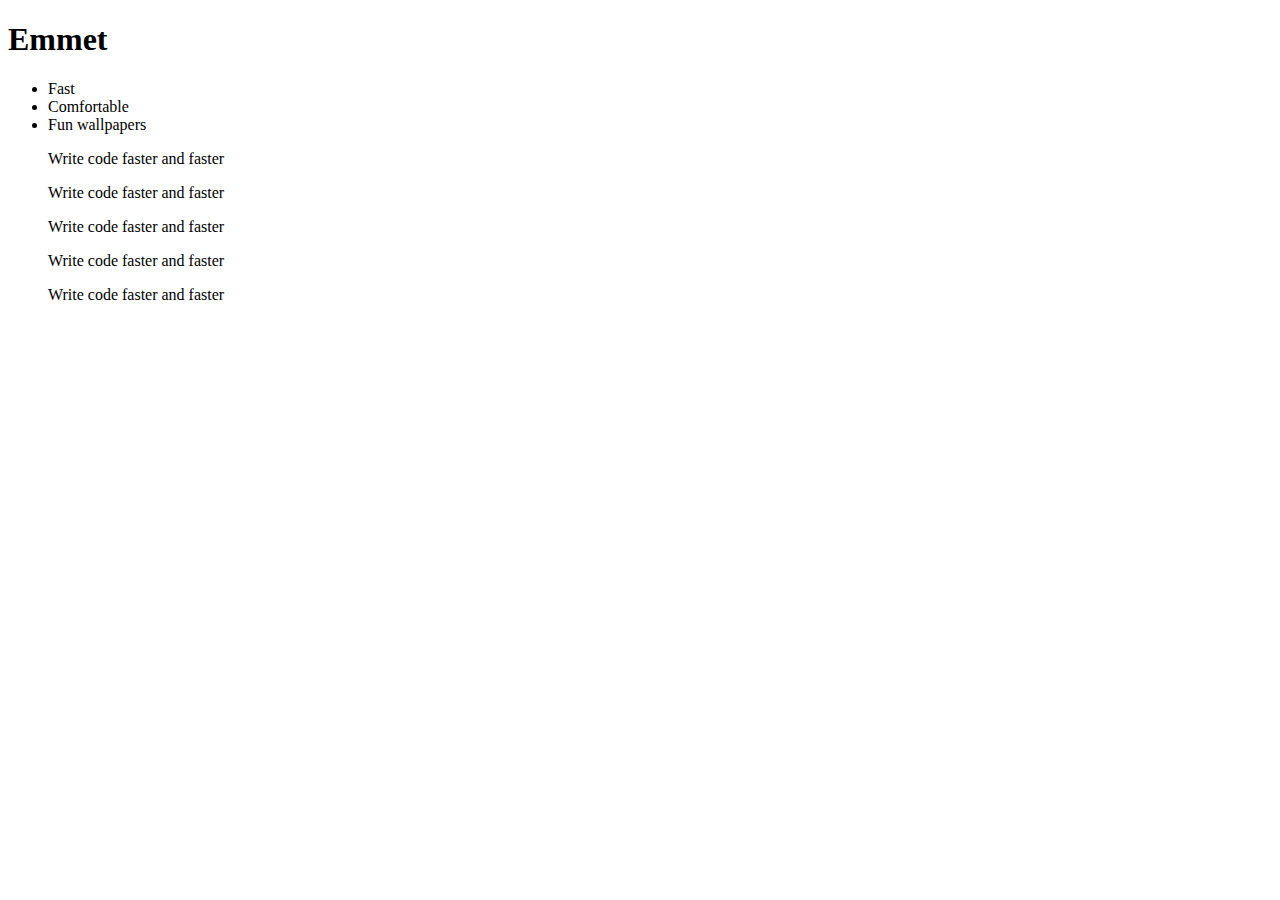
==== 22.html @ c7811b12 "Add files via upload" ====
<!DOCTYPE html>
<html lang="en" dir="ltr">
  <head>
    <meta charset="utf-8">
    <title>Card</title>
  </head>
  <body>
<main>
    <h1>Emmet</h1>
    <ul>
      <li>Fast</li>
      <li>Comfortable</li>
      <li>Fun wallpapers</li>
      <p>Write code faster and faster</p>
      <p>Write code faster and faster</p>
      <p>Write code faster and faster</p>
      <p>Write code faster and faster</p>
      <p>Write code faster and faster</p>
    </ul>
  </main>
  </body>
</html>
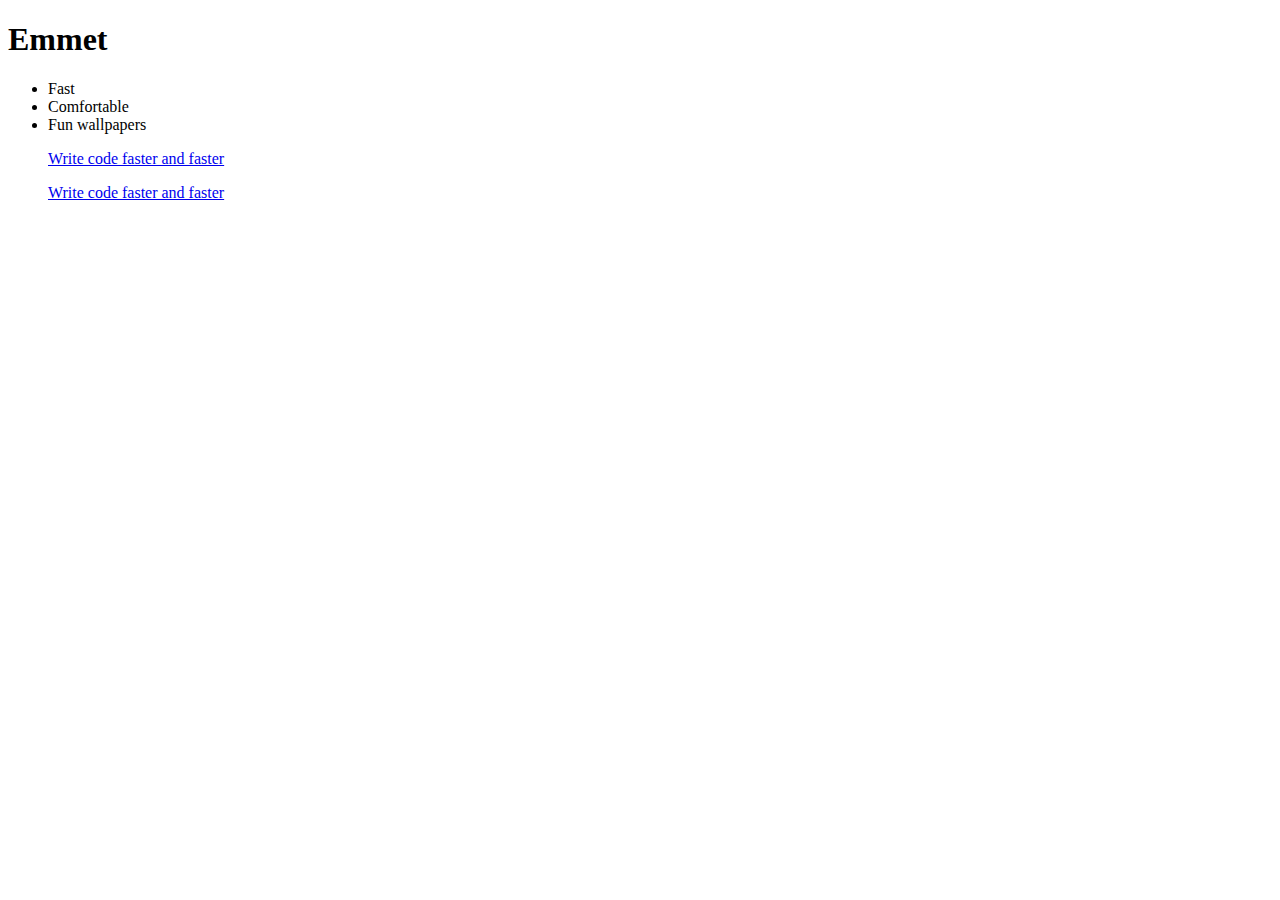
==== commit 72f71e27: "Update 22.html" ====
--- a/22.html
+++ b/22.html
@@ -11,11 +11,8 @@
       <li>Fast</li>
       <li>Comfortable</li>
       <li>Fun wallpapers</li>
-      <p>Write code faster and faster</p>
-      <p>Write code faster and faster</p>
-      <p>Write code faster and faster</p>
-      <p>Write code faster and faster</p>
-      <p>Write code faster and faster</p>
+      <p><a href="index.html">Write code faster and faster</a></p>
+      <p><a href="index.html">Write code faster and faster</a></p>
     </ul>
   </main>
   </body>
